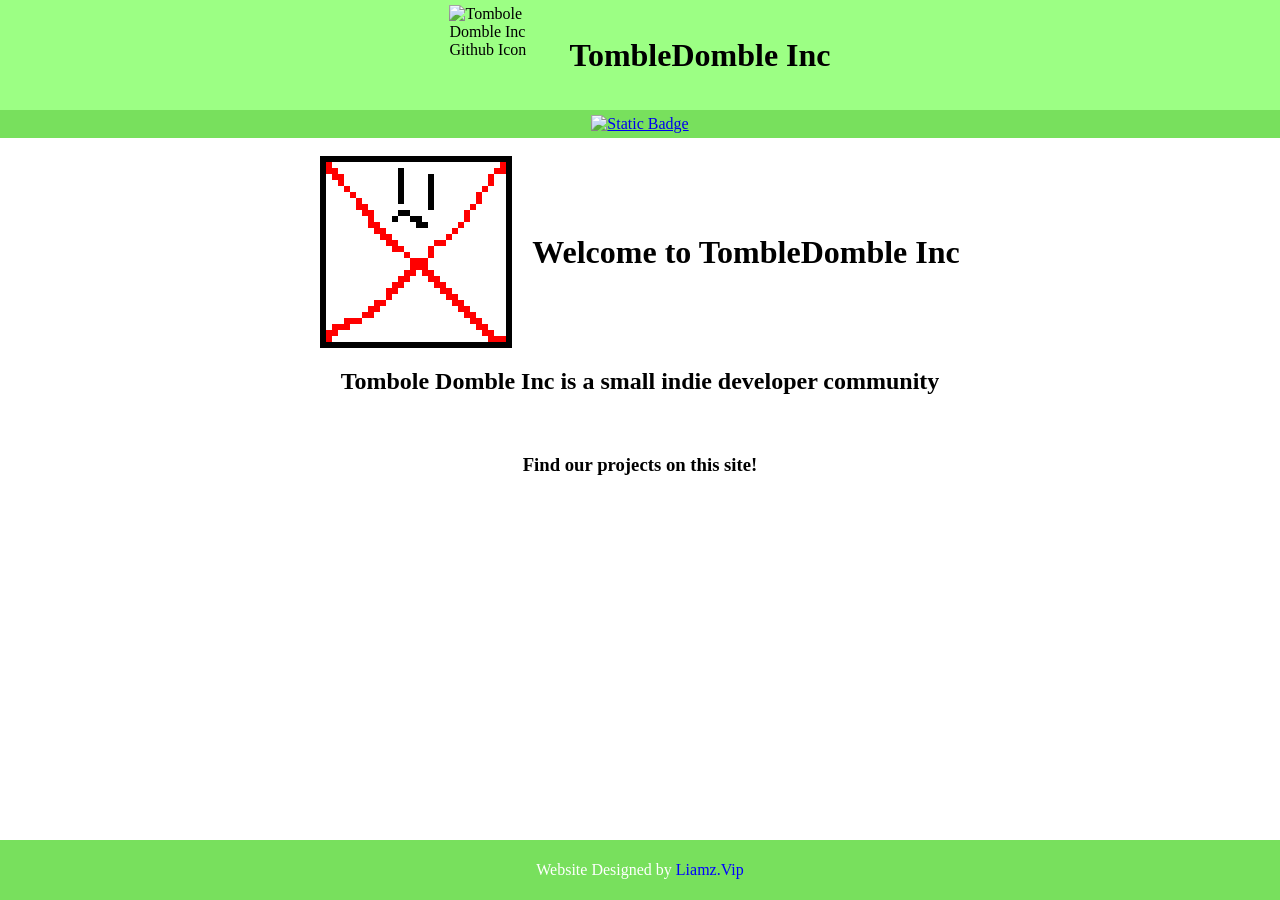
==== index.html @ b117080b "Website Creation" ====
<!DOCTYPE html>
<html lang="en">
<head>
    <meta charset="UTF-8">
    <meta name="viewport" content="width=device-width, initial-scale=1.0">
    <title>TomboleDomble Inc</title>
    <style>
        body {
            margin:0;
            font-family: Verdana;
            display: flex;
            flex-direction: column;
            min-height: 100vh;
        }

        .header {
            display: flex;
            align-items: center;
            justify-content: center;
            gap:20px;
            background-color: rgb(156, 255, 132);
            color: black;
            padding:5px;
        }
        .subheader {
            display: flex;
            align-items: center;
            justify-content: center;
            gap:20px;
            background-color: rgb(120, 224, 93);
            color: black;
            padding:5px;
        }

        .container {
            display: flex;
            flex-direction: column;
            align-items: center;
            justify-content: center;
        }

        .content {
            display: flex;
            align-items: center;
            justify-content: center;
            gap: 20px;
        }
        .contentcolumn {
            display: flex;
            flex-direction: column;
            align-items: center;
            justify-content: center;
            gap: 20px;
        }
        
        main {
            flex: 1;
        }
        
        .bottom {
            margin-top: 0;
            display: flex;
            align-items: center;
            justify-content: center;
            gap: 20px;
            background-color: rgb(120, 224, 93);
            color: white;
            padding:5px;
        }
        .bottom a {
            color: blue;
            text-decoration: none;
        }



    </style>
</head>
<body>

    <main>
        <div class="header">
        <img src="https://avatars.githubusercontent.com/u/348943156?s=200&v=4" alt="Tombole Domble Inc Github Icon" width="100" height="100">
        <h1>TombleDomble Inc</h1>
    </div>
    <div class="subheader">
        <a href="https://github.com/Tomble-Domble-Inc" target="_blank">
            <img alt="Static Badge" src="https://img.shields.io/badge/Our-Github-green?style=for-the-badge&logo=github">
        </a>
    </div>
    <br>
    <div class="container">

        <div class="content">
            <img src="images/placeholder_32x32p.gif">
            <h1>Welcome to TombleDomble Inc</h1>
        </div>
        <div class="contentcolumn">
            <h2>Tombole Domble Inc is a small indie developer community</h2>
            <h3>Find our projects on this site!</h3>
        </div>

    </div>
    </main>
    
    <div class="bottom">
        <p>Website Designed by <a href="https://liamz.vip" target="_blank">Liamz.Vip</a></p>
    </div>
</body>
</html>
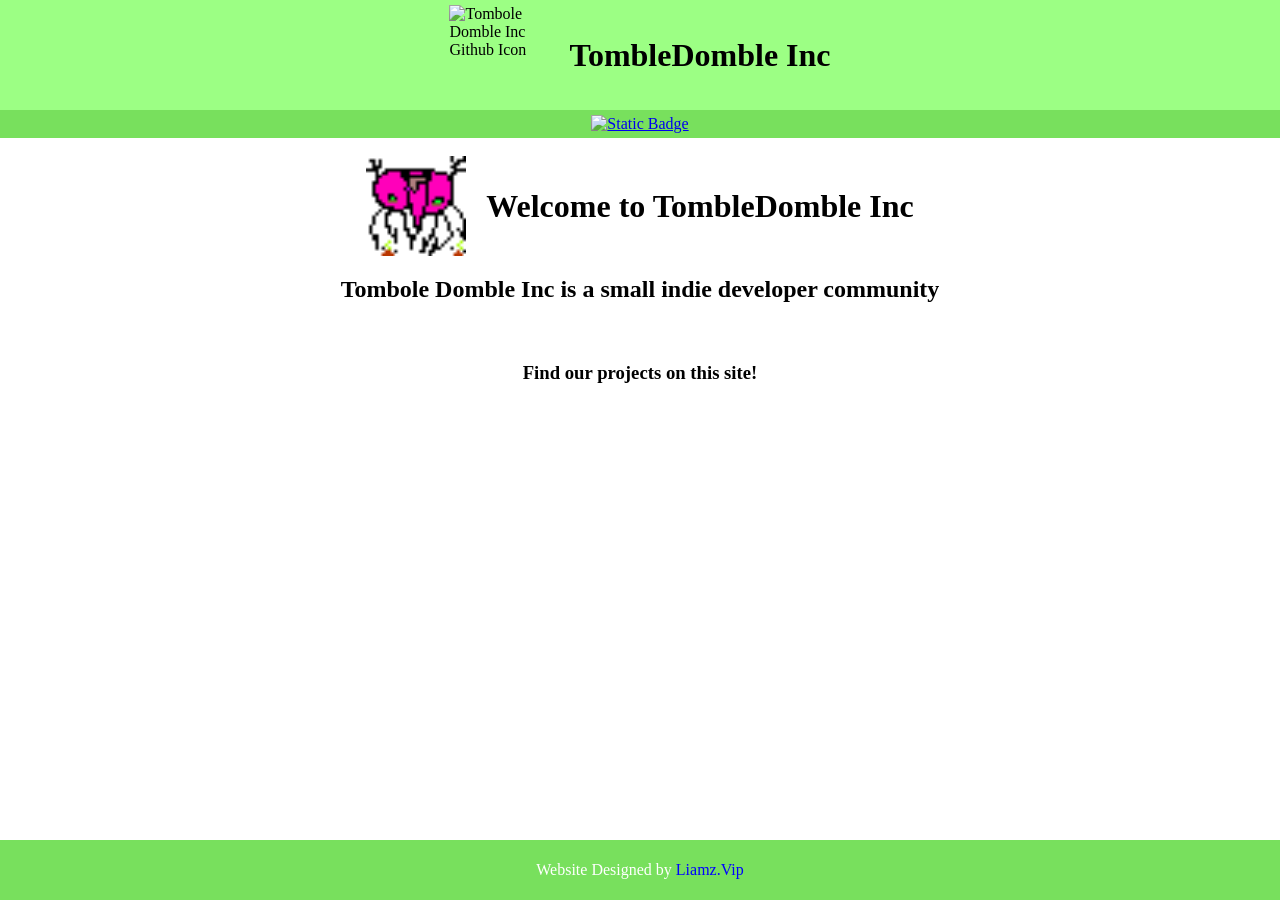
==== commit 56b9b31b: "Replaced placeholder image with bug.gif" ====
--- a/index.html
+++ b/index.html
@@ -92,7 +92,7 @@
     <div class="container">
 
         <div class="content">
-            <img src="images/placeholder_32x32p.gif">
+            <img src="images/bug.gif" width="100" height="100" alt="bug.gif">
             <h1>Welcome to TombleDomble Inc</h1>
         </div>
         <div class="contentcolumn">
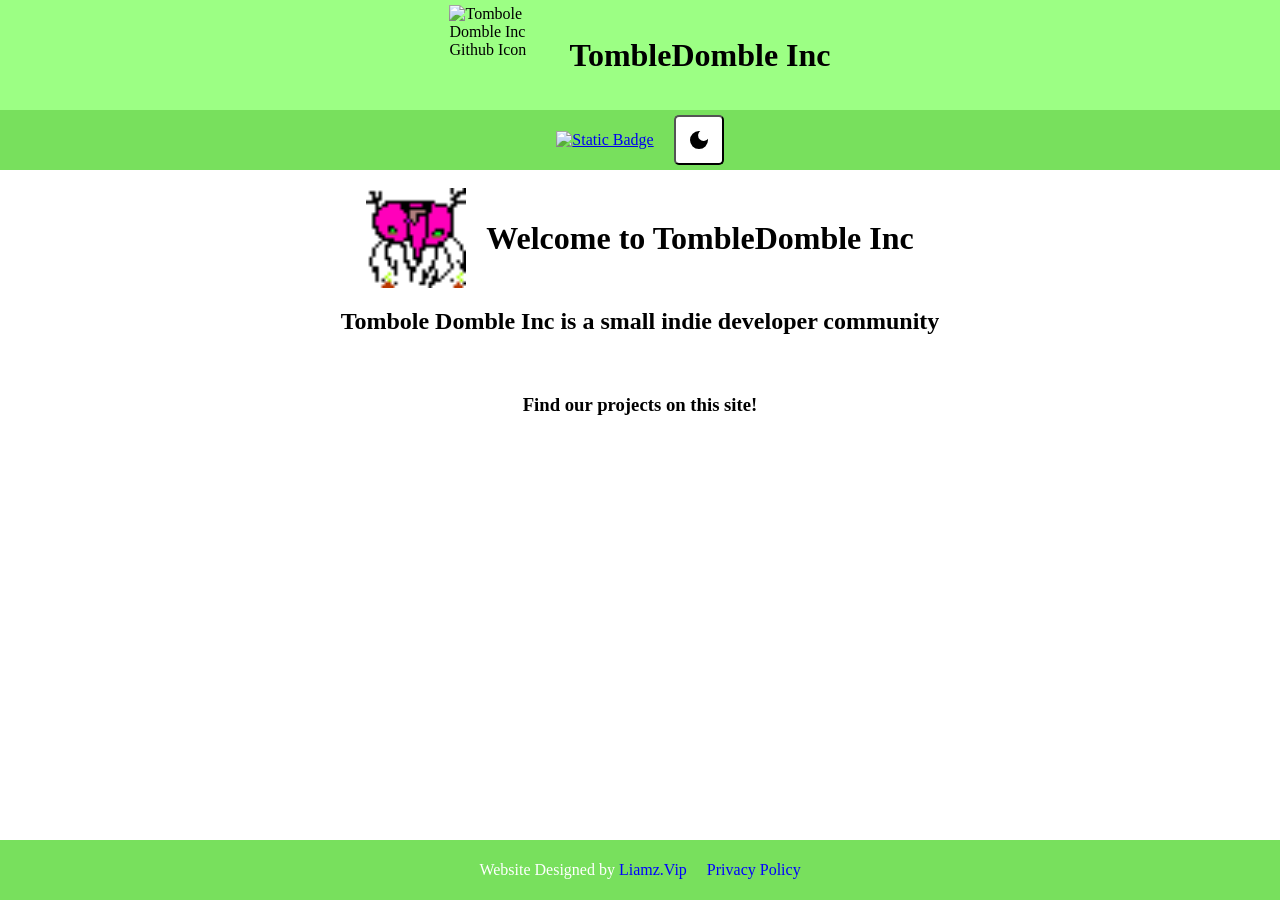
==== commit fcc6fc8a: "Added Dark Mode Support and Privacy Policy wowzers" ====
--- a/index.html
+++ b/index.html
@@ -4,77 +4,9 @@
     <meta charset="UTF-8">
     <meta name="viewport" content="width=device-width, initial-scale=1.0">
     <title>TomboleDomble Inc</title>
-    <style>
-        body {
-            margin:0;
-            font-family: Verdana;
-            display: flex;
-            flex-direction: column;
-            min-height: 100vh;
-        }
-
-        .header {
-            display: flex;
-            align-items: center;
-            justify-content: center;
-            gap:20px;
-            background-color: rgb(156, 255, 132);
-            color: black;
-            padding:5px;
-        }
-        .subheader {
-            display: flex;
-            align-items: center;
-            justify-content: center;
-            gap:20px;
-            background-color: rgb(120, 224, 93);
-            color: black;
-            padding:5px;
-        }
-
-        .container {
-            display: flex;
-            flex-direction: column;
-            align-items: center;
-            justify-content: center;
-        }
-
-        .content {
-            display: flex;
-            align-items: center;
-            justify-content: center;
-            gap: 20px;
-        }
-        .contentcolumn {
-            display: flex;
-            flex-direction: column;
-            align-items: center;
-            justify-content: center;
-            gap: 20px;
-        }
-        
-        main {
-            flex: 1;
-        }
-        
-        .bottom {
-            margin-top: 0;
-            display: flex;
-            align-items: center;
-            justify-content: center;
-            gap: 20px;
-            background-color: rgb(120, 224, 93);
-            color: white;
-            padding:5px;
-        }
-        .bottom a {
-            color: blue;
-            text-decoration: none;
-        }
-
-
-
-    </style>
+    <link rel="stylesheet" href="style.css">
+    <script type="text/javascript" src="darkmode.js" defer></script>
+    <script type="text/javascript" src="components/footer.js" defer></script>
 </head>
 <body>
 
@@ -87,6 +19,11 @@
         <a href="https://github.com/Tomble-Domble-Inc" target="_blank">
             <img alt="Static Badge" src="https://img.shields.io/badge/Our-Github-green?style=for-the-badge&logo=github">
         </a>
+        <button id="theme-switch">
+            <svg xmlns="http://www.w3.org/2000/svg" height="24px" viewBox="0 -960 960 960" width="24px" fill="#e3e3e3"><path d="M480-120q-150 0-255-105T120-480q0-150 105-255t255-105q14 0 27.5 1t26.5 3q-41 29-65.5 75.5T444-660q0 90 63 153t153 63q55 0 101-24.5t75-65.5q2 13 3 26.5t1 27.5q0 150-105 255T480-120Z"/></svg>
+            <svg xmlns="http://www.w3.org/2000/svg" height="24px" viewBox="0 -960 960 960" width="24px" fill="#e3e3e3"><path d="M338.5-338.5Q280-397 280-480t58.5-141.5Q397-680 480-680t141.5 58.5Q680-563 680-480t-58.5 141.5Q563-280 480-280t-141.5-58.5ZM200-440H40v-80h160v80Zm720 0H760v-80h160v80ZM440-760v-160h80v160h-80Zm0 720v-160h80v160h-80ZM256-650l-101-97 57-59 96 100-52 56Zm492 496-97-101 53-55 101 97-57 59Zm-98-550 97-101 59 57-100 96-56-52ZM154-212l101-97 55 53-97 101-59-57Z"/></svg>
+
+        </button>
     </div>
     <br>
     <div class="container">
@@ -103,8 +40,9 @@
     </div>
     </main>
     
-    <div class="bottom">
+    <div id="bottom">
         <p>Website Designed by <a href="https://liamz.vip" target="_blank">Liamz.Vip</a></p>
+        <a href="privacy/">Privacy Policy</a>
     </div>
 </body>
 </html>
--- a/style.css
+++ b/style.css
@@ -0,0 +1,110 @@
+        :root {
+            --header-color: rgb(156, 255, 132);
+            --subheader-color: rgb(120, 224, 93);
+            --subheader-text-color:white;
+            --base-color: white;
+            --base-text-color:black;
+        }
+
+        .darkmode {
+            --header-color: rgb(57, 136, 38);
+            --subheader-color: rgb(35, 99, 19);
+            --subheader-text-color:black;
+            --base-color: rgb(63, 63, 63);
+            --base-text-color:white;
+        }
+
+        #theme-switch {
+            height: 50px;
+            width: 50px;
+            padding: 0;
+            border-radius: 10%;
+            background-color: var(--base-color);
+            display: flex;
+            justify-content: center;
+            align-items: center;
+        }
+
+        #theme-switch svg {
+            fill: var(--base-text-color)
+        }
+
+        #theme-switch svg:last-child {
+            display: none;
+        }
+
+        .darkmode #theme-switch svg:first-child {
+            display: none;
+        }
+        .darkmode #theme-switch svg:last-child {
+            display: block;
+        }
+        
+        body {
+            margin:0;
+            font-family: Verdana;
+            display: flex;
+            flex-direction: column;
+            min-height: 100vh;
+            background-color: var(--base-color);
+            color: var(--base-text-color);
+        }
+
+        .header {
+            display: flex;
+            align-items: center;
+            justify-content: center;
+            gap:20px;
+            background-color: var(--header-color);
+            color: var(--base-text-color);
+            padding:5px;
+        }
+        .subheader {
+            display: flex;
+            align-items: center;
+            justify-content: center;
+            gap:20px;
+            background-color: var(--subheader-color);
+            color: var(--subheader-text-color);
+            padding:5px;
+        }
+
+        .container {
+            display: flex;
+            flex-direction: column;
+            align-items: center;
+            justify-content: center;
+        }
+
+        .content {
+            display: flex;
+            align-items: center;
+            justify-content: center;
+            gap: 20px;
+        }
+        .contentcolumn {
+            display: flex;
+            flex-direction: column;
+            align-items: center;
+            justify-content: center;
+            gap: 20px;
+        }
+        
+        main {
+            flex: 1;
+        }
+        
+        #bottom {
+            margin-top: 0;
+            display: flex;
+            align-items: center;
+            justify-content: center;
+            gap: 20px;
+            background-color: var(--subheader-color);
+            color: var(--subheader-text-color);
+            padding:5px;
+        }
+        #bottom a {
+            color: blue;
+            text-decoration: none;
+        }
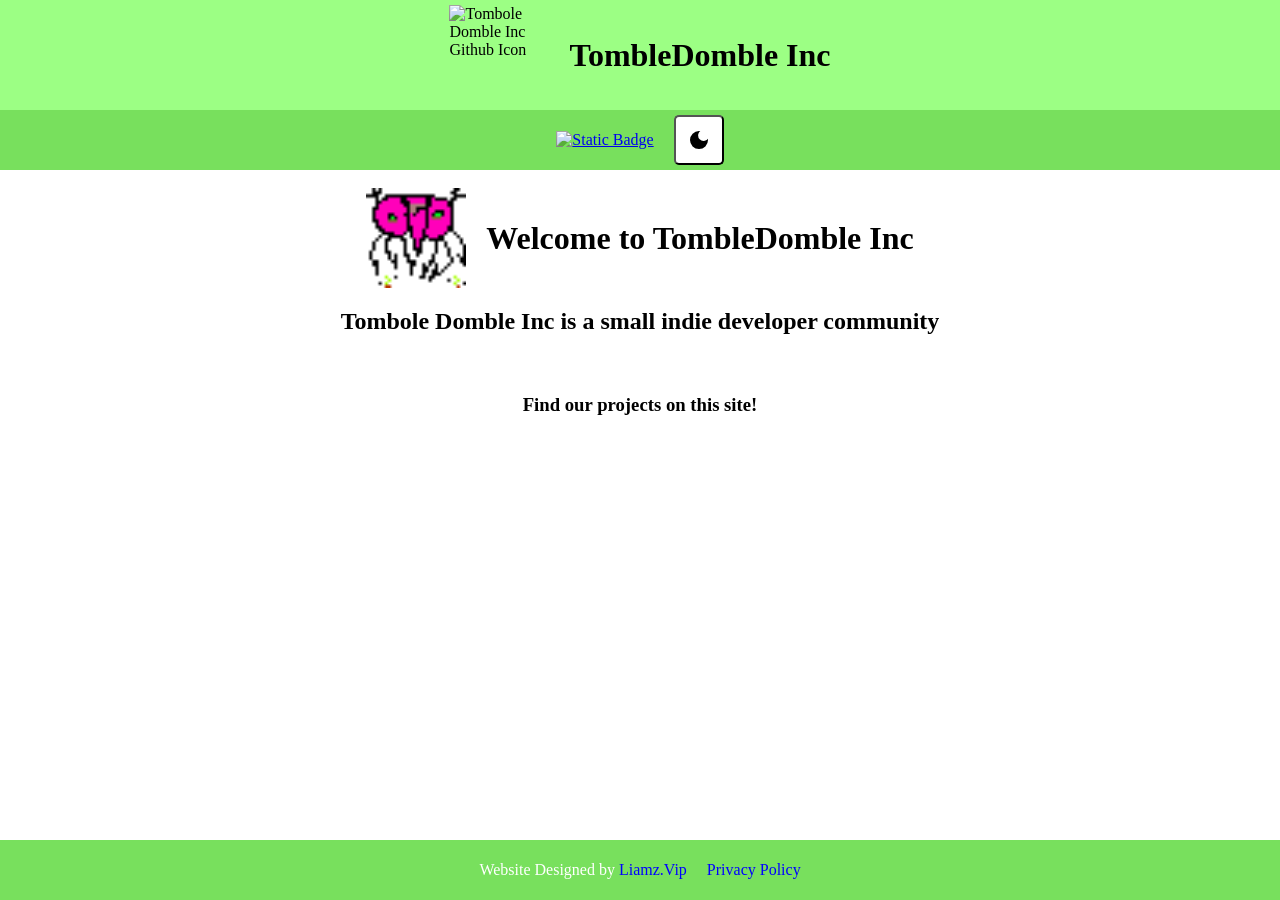
==== commit ccc8949e: "Update index.html" ====
--- a/index.html
+++ b/index.html
@@ -6,7 +6,6 @@
     <title>TomboleDomble Inc</title>
     <link rel="stylesheet" href="style.css">
     <script type="text/javascript" src="darkmode.js" defer></script>
-    <script type="text/javascript" src="components/footer.js" defer></script>
 </head>
 <body>
 
@@ -29,7 +28,7 @@
     <div class="container">
 
         <div class="content">
-            <img src="images/bug.gif" width="100" height="100" alt="bug.gif">
+            <img src="images/NicePersonalCreep.gif" width="100" height="100" alt="NicePersonalCreep.gif">
             <h1>Welcome to TombleDomble Inc</h1>
         </div>
         <div class="contentcolumn">
